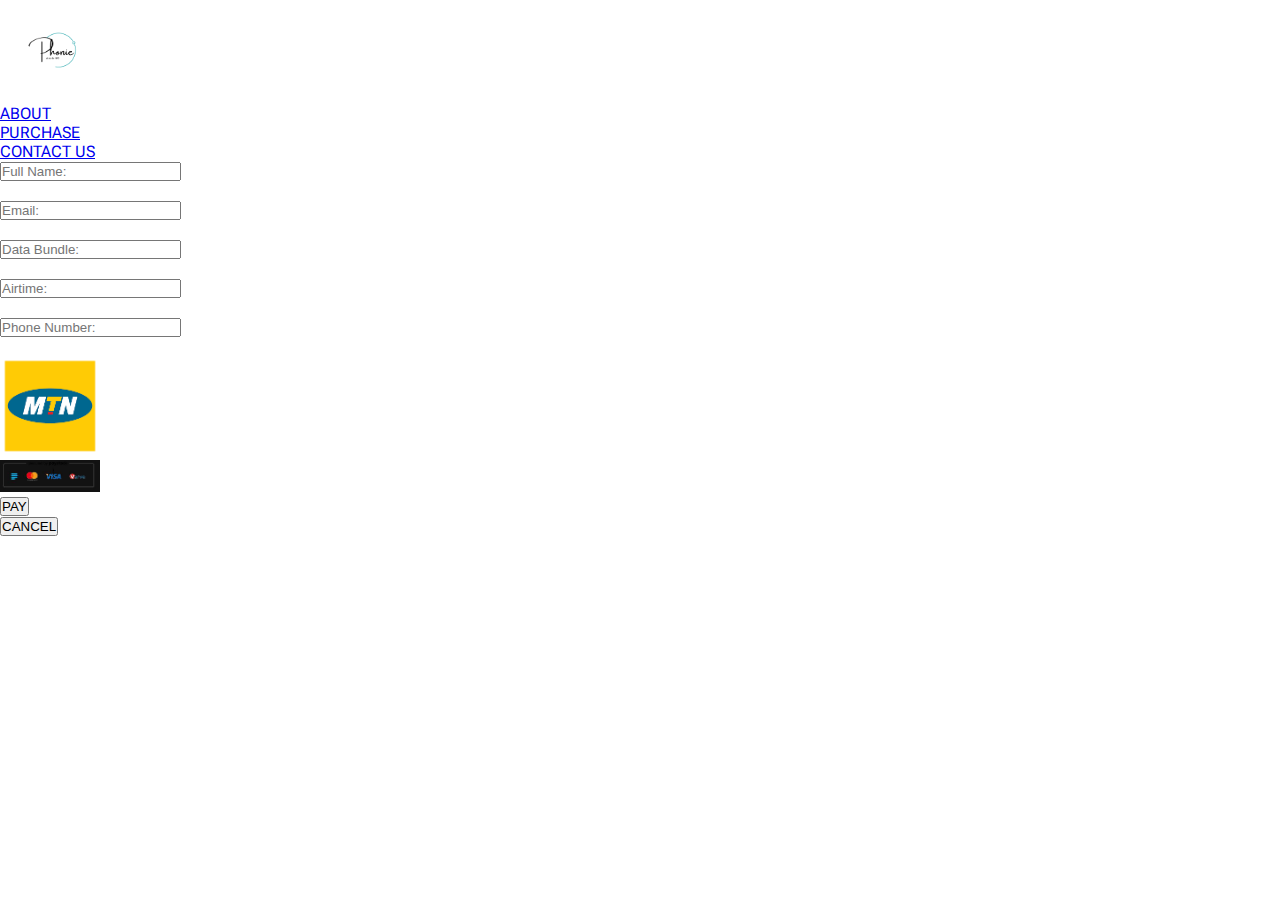
==== purchase.html @ fc3469b9 "finished the HTML and kicked off with CSS" ====
<!DOCTYPE html>
<html lang="en">

<head>
  <meta charset="UTF-8">
  <meta http-equiv="X-UA-Compatible" content="IE=edge">
  <meta name="viewport" content="width=device-width, initial-scale=1.0">
  <title>Phonie</title>

  <link rel="stylesheet" href="style.css">
</head>
<!--NAV BAR-->
<nav>
  <!--Phonielogo-->
  <img src="./images/Phonie logo.png" width=100px alt="phonie">
  <div>
    <ul>
      <li><a href="index.html">ABOUT</a></li>
      <li><a href="#">PURCHASE</a></li>
      <li><a href="index.html">CONTACT US</a></li>
    </ul>
  </div>
</nav>

<!-- FORM -->
<main>
  <div class="container">
    <form action="">
      <input type="text" required placeholder="Full Name:"><br />
      <br />
      <input type="email" required placeholder="Email:"><br />
      <br />
      <input type="text"  placeholder="Data Bundle:"><br />
      <br />
      <input type="number"  placeholder="Airtime:"><br />
      <br />
       
      <div class= "phone-number">
         <input type="number" required placeholder="Phone Number:"></label><br />
      <br /> 
        <img src="./images/mtn-logo.png" alt="mtn-logo" width="100px"
      </div>
    

      <!--paystacklogo-->
      <div class="paystack">
        <img src="./images/paystack logo.jpg" alt="phone dial" width=100px>
      </div>
      
      <div class="pay">
        <button>PAY</button>
      </div>

      <!-- BUTTONS-->
      <div class="cancel">
        <button>CANCEL</button>
      </div>

    </form>

  </div>

</main>
</body />

</html
---- style.css ----
@import url('https://fonts.googleapis.com/css2?family=Barlow+Condensed:wght@200&family=Edu+TAS+Beginner&family=Koulen&family=Macondo&family=Roboto+Flex:opsz,wght@8..144,200&family=Roboto:wght@100&family=Smooch&display=swap');

* {
  margin: 0;
  padding: 0;
  box-sizing: border-box;
}

body {
  font-family: 'Roboto Flex', sans-serif;
}
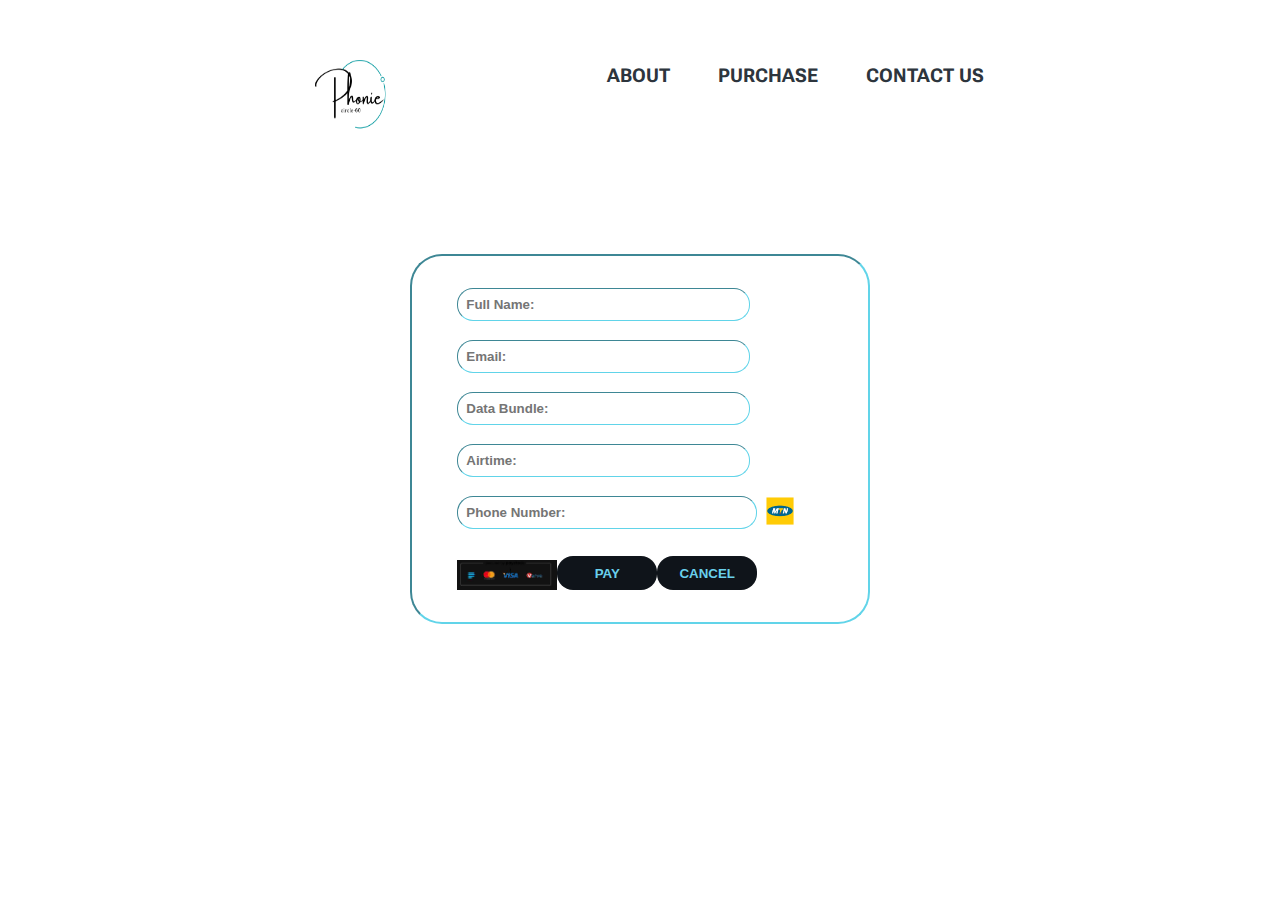
==== commit 319e9d1b: "added styles in the css files" ====
--- a/purchase.html
+++ b/purchase.html
@@ -9,58 +9,70 @@
 
   <link rel="stylesheet" href="style.css">
 </head>
-<!--NAV BAR-->
-<nav>
-  <!--Phonielogo-->
-  <img src="./images/Phonie logo.png" width=100px alt="phonie">
-  <div>
-    <ul>
-      <li><a href="index.html">ABOUT</a></li>
-      <li><a href="#">PURCHASE</a></li>
-      <li><a href="index.html">CONTACT US</a></li>
-    </ul>
-  </div>
-</nav>
 
-<!-- FORM -->
-<main>
-  <div class="container">
-    <form action="">
-      <input type="text" required placeholder="Full Name:"><br />
-      <br />
-      <input type="email" required placeholder="Email:"><br />
-      <br />
-      <input type="text"  placeholder="Data Bundle:"><br />
-      <br />
-      <input type="number"  placeholder="Airtime:"><br />
-      <br />
-       
-      <div class= "phone-number">
-         <input type="number" required placeholder="Phone Number:"></label><br />
-      <br /> 
-        <img src="./images/mtn-logo.png" alt="mtn-logo" width="100px"
-      </div>
-    
-
-      <!--paystacklogo-->
-      <div class="paystack">
-        <img src="./images/paystack logo.jpg" alt="phone dial" width=100px>
-      </div>
-      
-      <div class="pay">
-        <button>PAY</button>
+<body>
+  <main class="purchase-cont">
+    <!--NAV BAR-->
+    <nav class="nav-bar">
+      <!--Phonielogo-->
+      <div class="logo">
+        <img src="./images/Phonie logo.png" width=100px alt="phonie">
       </div>
 
-      <!-- BUTTONS-->
-      <div class="cancel">
-        <button>CANCEL</button>
+      <!-- Nav-Links -->
+      <div class="nav-links">
+        <ul>
+          <li><a href="index.html">ABOUT</a></li>
+          <li><a href="#">PURCHASE</a></li>
+          <li><a href="index.html">CONTACT US</a></li>
+        </ul>
+      </div>
+    </nav>
+
+    <!-- FORM -->
+    <section class="purchase-form">
+      <div class="container-form">
+        <form action="">
+          <input type="text" required placeholder="Full Name:"><br />
+          <br />
+          <input type="email" required placeholder="Email:"><br />
+          <br />
+          <input type="text" placeholder="Data Bundle:"><br />
+          <br />
+          <input type="text" placeholder="Airtime:"><br />
+          <br />
+
+          <div class="phone-number">
+            <div class="phone-number-input">
+              <input id="phone_number" type="number" required placeholder="Phone Number:"><br />
+              <br />
+            </div>
+            <div class="mtn-logo">
+              <img src="./images/mtn-logo.png" alt="mtn-logo" </div>
+            </div>
+
+
+            <!--paystacklogo-->
+            <div class="pay-container">
+              <div class="paystack">
+                <img src="./images/paystack logo.jpg" width='30px' height='30px' alt="phone dial" </div>
+
+                <div class="paystack-btn">
+                  <button type="button">PAY</button>
+                </div>
+
+                <!-- BUTTONS-->
+                <div class="paystack-btn">
+                  <button type="button">CANCEL</button>
+                </div>
+
+        </form>
+
       </div>
 
-    </form>
+    </section>
+  </main>
 
-  </div>
-
-</main>
-</body />
+</body>
 
 </html--- a/style.css
+++ b/style.css
@@ -1,4 +1,4 @@
-@import url('https://fonts.googleapis.com/css2?family=Barlow+Condensed:wght@200&family=Edu+TAS+Beginner&family=Koulen&family=Macondo&family=Roboto+Flex:opsz,wght@8..144,200&family=Roboto:wght@100&family=Smooch&display=swap');
+  @import url('https://fonts.googleapis.com/css2?family=Barlow+Condensed:wght@200&family=Edu+TAS+Beginner&family=Koulen&family=Macondo&family=Roboto+Flex:opsz,wght@8..144,200&family=Roboto:wght@100&family=Smooch&display=swap');
 
 * {
   margin: 0;
@@ -8,5 +8,301 @@
 
 body {
   font-family: 'Roboto Flex', sans-serif;
-}
-
+  width: 100%;
+
+}
+
+.nav-bar {
+  display: flex;
+  padding: 1rem 1rem;
+  justify-content: space-between;
+}
+
+.logo img {
+  height: 200px;
+  width: 150px;
+  margin-top: -70px;
+}
+
+ul {
+    display: flex;
+}
+
+.nav-links  li {
+    list-style: none;
+    padding: 0 1.5rem;
+}
+
+.nav-links li a {
+    text-decoration: none;
+    color: #2D353D;
+    font-size: larger;
+    font-weight: bold;
+    transition: all 0.5s ease-in-out 0s;
+}
+
+.nav-links li a:hover {
+    border-bottom: 3px solid #2D353D;
+}
+/* Section Phone*/
+
+.section-phone{
+    margin: 5rem 0;
+}
+
+.container {
+  display: grid;
+  grid-template-columns: repeat(2, 1fr);
+  /*justify-content: space-between;*/
+  column-gap: 0.5rem;
+}
+
+.phonedial > img{
+    width:90%;
+    height: 90%;
+    opacity: 0.5;
+    transition: all ease-in-out 1s;
+}
+.phonedial > img:hover{
+    opacity: 1;
+  }
+.about-phonie{
+    white-space: pre-wrap;
+    font-size: 1.3rem;
+    font-weight: bold;
+    text-align: center;
+    /*margin-right: 1rem;*/
+    width: 100%;
+    color: #69d0ec;
+    font-stretch: expanded;
+}
+
+.btn{
+    margin: 2rem 0 0 auto;
+    width: 50%;
+
+}
+.btn > button{
+    padding: 1rem;
+    border: none;
+    border-radius: 1rem;
+    color: #69d0ec;
+    background-color: #0f141a;
+    transition: all 0.5s ease-in-out;
+}
+.btn > button:hover{
+    color: #0f141a;
+    background-color: #69d0ec;
+}
+
+.bottom-border{  
+  border-bottom: 3px solid black;
+
+}
+
+hr{
+    border: 2px solid black;
+}
+
+#contact{
+    display: flex;
+    justify-content: space-between;
+    margin: 1.5rem auto;
+    width: 90%;
+}
+.twitter, .telephone, .email{
+    display: flex;
+    gap: 0.5rem;
+}
+
+.twitter-img > img, .telephone-img > img, .email-img > img{
+    width: 20px;
+    height: 20px;
+}
+
+@media (max-width: 1015px){
+    .about-phonie{
+        font-size: 1.2rem;
+    }
+}
+
+@media (max-width:820px) {
+    .about-phonie{
+        font-size: 1rem;
+    }
+}
+
+@media (max-width:768px) {
+  .section-phone{
+    margin-top: -2rem;
+  }
+    .container{
+        column-gap: 0.2rem;
+    }
+  .phonedial > img{
+     width: 95%;
+    height: 50%;
+    opacity: 0.5;
+    transition: all ease-in-out 1s;
+  }
+  .phonedial > img:hover{
+    opacity: 1;
+  }
+    .about-phonie{
+      margin-top: 1rem;
+        font-size: 1.5rem;
+    }
+
+    #contact{
+        width: 95%;
+    }
+    #contact p {
+        font-size: 0.7rem;
+    }
+    .btn{
+        margin:2rem 0;
+        width: 100%;
+    }
+    .btn > button{
+        width: 100%;
+    }
+}
+
+
+
+
+
+
+
+
+
+
+
+
+
+
+/*PURCHASE PAGE*/
+.purchase-cont{
+    width: 60%;
+    display: flex;
+    flex-direction: column;
+    margin: 3rem auto;
+}
+.purchase-form{
+    width: 60%;
+    margin: 2.5rem auto;
+    border: 2px inset rgb(97, 212, 233);
+    border-radius: 2rem;
+}
+.container-form{
+    width: 80%;
+    margin: 2rem auto;
+}
+
+input{
+    border: 1px inset rgb(97, 212, 233);
+    border-radius: 1rem;
+    padding: 0.5rem;
+    width: 80%;
+    
+}
+input::placeholder{
+    font-weight: bolder;
+}
+.phone-number{
+    display: grid;
+    grid-template-columns: 5fr 1fr;
+    gap: 0.5rem;
+}
+.phone-number-input > input{
+    width: 100%;
+}
+
+.mtn-logo img{
+    width: 30px;
+    height: 30px;
+  margin-top: auto;
+}
+
+.paystack img{
+    width: 100px;
+    height: 30px;
+  margin-top: auto;
+}
+
+.paystack{
+    display: flex;
+    justify-content: space-between;
+}
+.paystack-btn > button{
+  width: 100px;
+    padding: 0.6rem;
+    border: none;
+    font-weight: bold;
+    border-radius: 1rem;
+    color: #69d0ec;
+    background-color: #0f141a;
+    transition: all 0.5s ease-in-out;
+}
+.paystack-btn > button:hover{
+  font-weight: bold;
+    color: #0f141a;
+    background-color: #69d0ec;
+}
+
+
+@media (max-width: 900px) {
+    .purchase-cont{
+        width: 80%;
+        
+    }
+  .phone-dial{
+      width: 100%;
+    }
+}
+@media (max-width:770px) {
+
+    .nav-bar {
+      display: 100%;
+    }
+    .nav-links li a {
+        font-size: 0.7rem;
+    } 
+    .purchase-form{
+        width: 70%;
+    }
+    .container-form{
+        width: 90%;
+    }
+    .container{
+      width: 100%;
+      display: block;
+    }
+    .phone-dial{
+      width: 100%;
+    }
+}
+@media (max-width: 525px) {
+    .purchase-cont{
+        width: 100%;
+    }
+  .logo img{
+    width: 90px;
+    height: 70px;
+    margin-top: auto;
+  }
+    .nav-links li a {
+        font-size: 0.45rem;
+    } 
+    .purchase-form{
+        width:   100%;
+    }
+    .container-form{
+        width: 100%;
+    }
+  .paystack img{
+    width: 50px;
+    height: 30px;
+  margin-top: auto;
+}
+}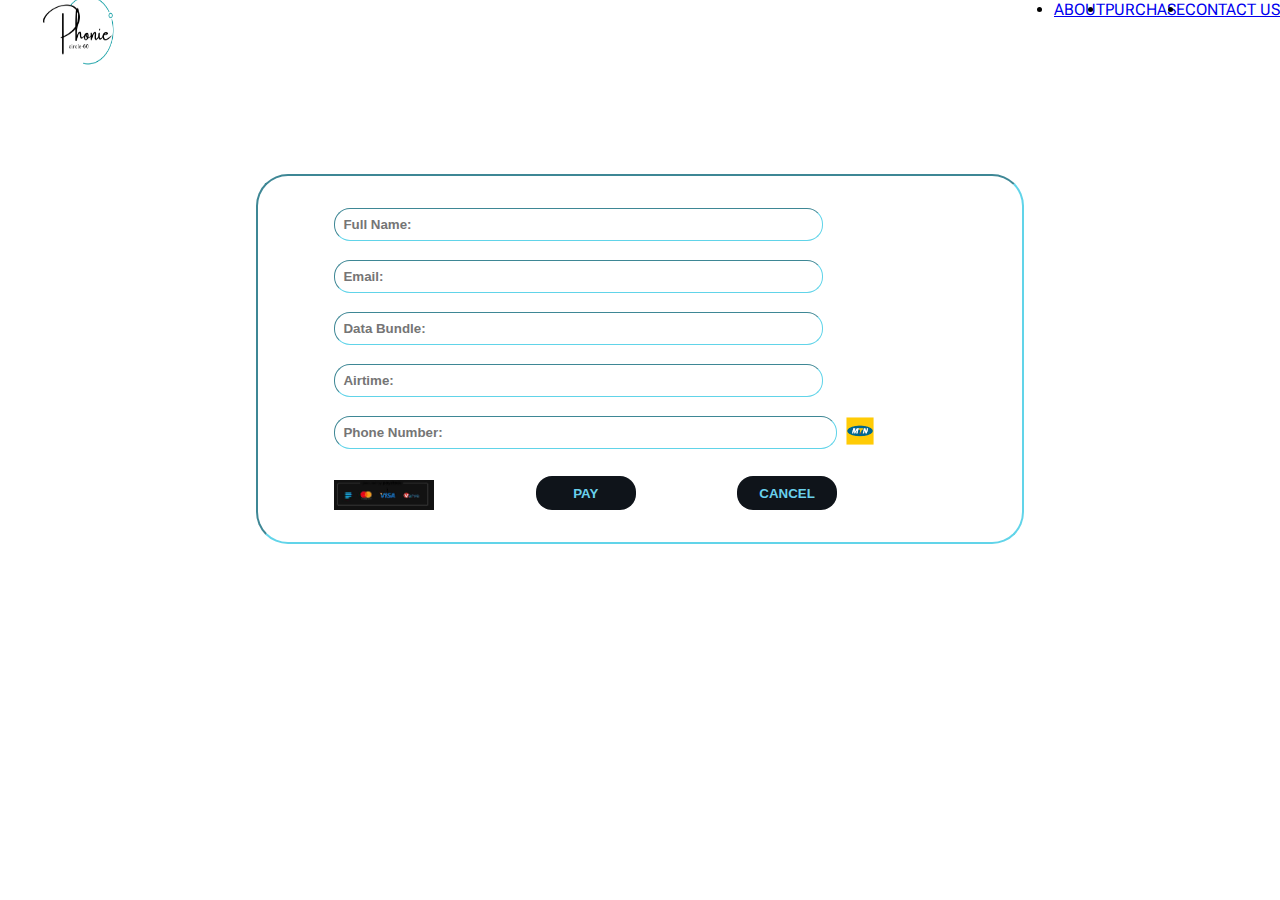
==== commit e8799440: "refactoring the html and css files" ====
--- a/purchase.html
+++ b/purchase.html
@@ -8,26 +8,39 @@
   <title>Phonie</title>
 
   <link rel="stylesheet" href="style.css">
+  <script src="app.mjs"></script>
 </head>
 
 <body>
-  <main class="purchase-cont">
+  <header>
+    <!--Phonielogo-->
+    <div class="logo">
+      <img src="./images/Phonie logo.png" width=100px alt="phonie">
+    </div>
+    
     <!--NAV BAR-->
     <nav class="nav-bar">
-      <!--Phonielogo-->
-      <div class="logo">
-        <img src="./images/Phonie logo.png" width=100px alt="phonie">
-      </div>
+      <ul>
+        <li><a href="index.html">ABOUT</a></li>
+        <li><a href="#">PURCHASE</a></li>
+        <li><a href="index.html">CONTACT US</a></li>
+      </ul>
+    </nav>
+  </header>
+
+  
+<!--   <main class="purchase-cont"> -->
+<!--     <nav class="nav-bar">
 
       <!-- Nav-Links -->
-      <div class="nav-links">
+<!--       <div class="nav-links">
         <ul>
           <li><a href="index.html">ABOUT</a></li>
           <li><a href="#">PURCHASE</a></li>
           <li><a href="index.html">CONTACT US</a></li>
         </ul>
       </div>
-    </nav>
+    </nav> --> 
 
     <!-- FORM -->
     <section class="purchase-form">
@@ -44,11 +57,11 @@
 
           <div class="phone-number">
             <div class="phone-number-input">
-              <input id="phone_number" type="number" required placeholder="Phone Number:"><br />
+              <input id="input-number" type="number" required placeholder="Phone Number:"><br />
               <br />
             </div>
             <div class="mtn-logo">
-              <img src="./images/mtn-logo.png" alt="mtn-logo" </div>
+              <img class="network_logo" src="./images/mtn-logo.png" alt="mtn-logo" </div>
             </div>
 
 
@@ -71,7 +84,7 @@
       </div>
 
     </section>
-  </main>
+<!--   </main> -->
 
 </body>
 
--- a/style.css
+++ b/style.css
@@ -8,15 +8,14 @@
 
 body {
   font-family: 'Roboto Flex', sans-serif;
-  width: 100%;
-
-}
-
-.nav-bar {
+/*   width: 100%; */
+}
+
+/* .nav-bar {
   display: flex;
   padding: 1rem 1rem;
   justify-content: space-between;
-}
+} */
 
 .logo img {
   height: 200px;
@@ -182,6 +181,11 @@
 
 
 /*PURCHASE PAGE*/
+header {
+  display: flex;
+  justify-content: space-between;
+}
+
 .purchase-cont{
     width: 60%;
     display: flex;
